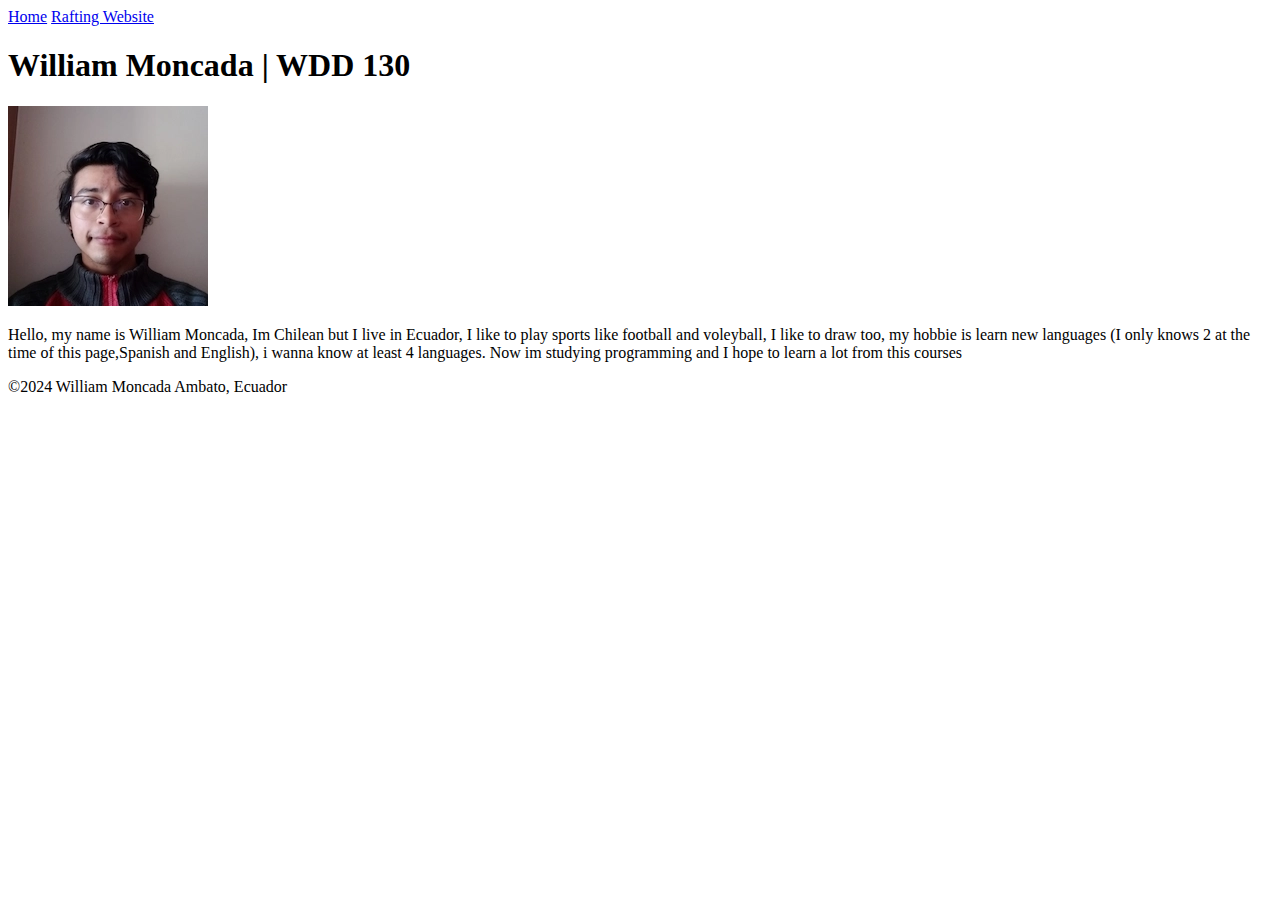
==== index.html @ 0bea443c "first commit" ====
<!DOCTYPE html>
<html lang="en-US">
    <head>
        <meta charset="utf-8">
        <meta name="viewport" content="width=device-width,initial-scale=1.0">
        <title>William Moncada|WDD130</title>
    </head>
    <body>
        <header>
            <nav>
                <a href="#">Home</a>
                <a href="wwr/">Rafting Website</a>
            </nav>
        </header>
        <main>
            <h1>William Moncada | WDD 130</h1>
            <img src="images/profile.webp" alt="Hello, my name is William Moncada" width="200">
            <p>Hello, my name is William Moncada, Im Chilean but I live in Ecuador, I like to play sports like football and voleyball, I like to draw too, 
               my hobbie is learn new languages (I only knows 2 at the time of this page,Spanish and English), i wanna know at least 4 languages. 
               Now im studying programming and I hope to learn a lot from this courses
            </p>
        </main>
        <footer>
            <p>&copy;2024  William Moncada  Ambato, Ecuador</p>
        </footer>
    </body>
</html>
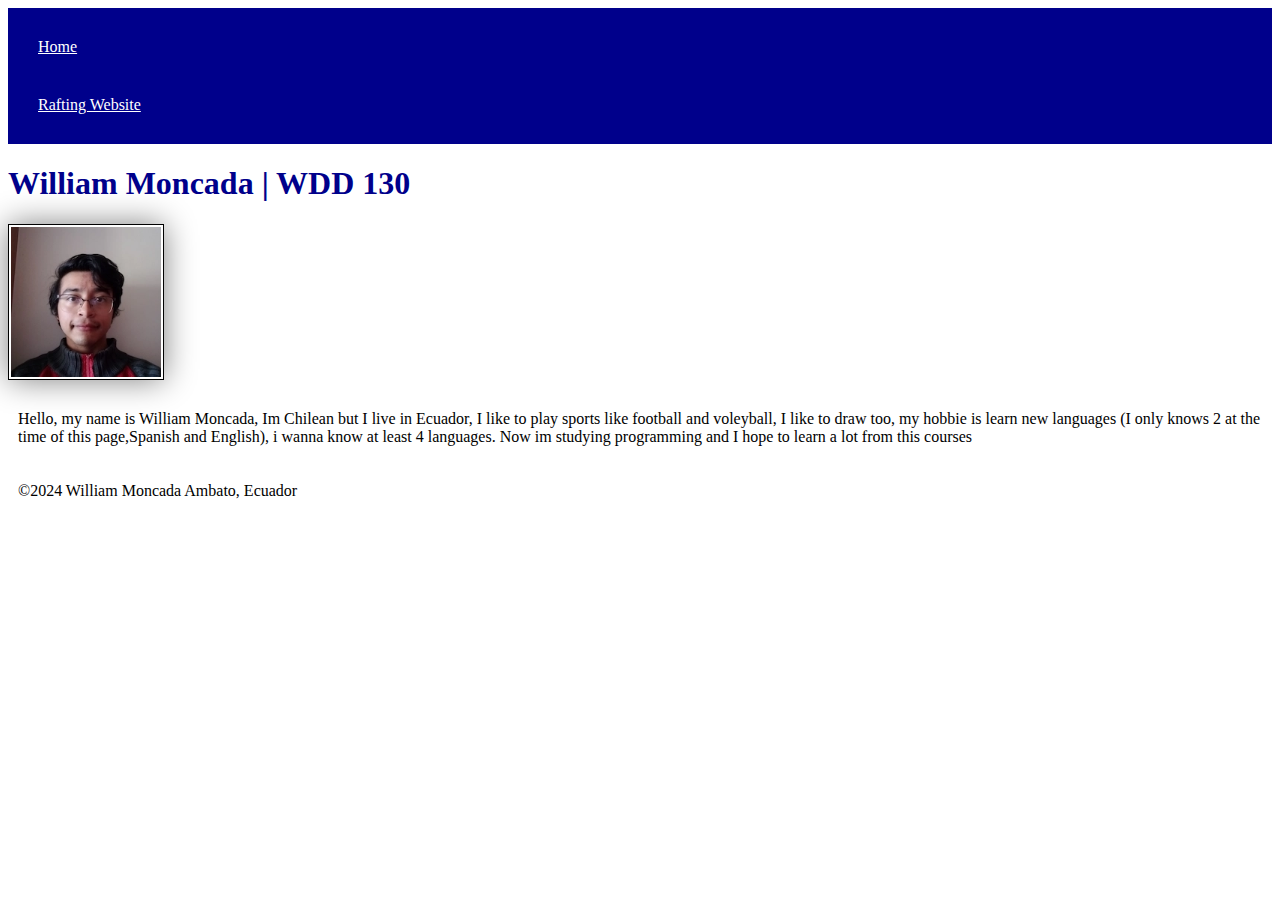
==== commit 13cf59a6: "index" ====
--- a/index.html
+++ b/index.html
@@ -1,9 +1,10 @@
 <!DOCTYPE html>
 <html lang="en-US">
-    <head>
+    <head>        
         <meta charset="utf-8">
         <meta name="viewport" content="width=device-width,initial-scale=1.0">
-        <title>William Moncada|WDD130</title>
+        <title>William Moncada | WDD130</title>
+        <link rel="stylesheet" href="styles/styles.css"        
     </head>
     <body>
         <header>
--- a/styles/styles.css
+++ b/styles/styles.css
@@ -0,0 +1,5 @@
+nav{background-color: darkblue;padding: 10px;}
+nav a {color: white;display: block;padding: 20px;}
+h1 {color: darkblue;}
+img {width: 150px;height: auto;border: 1px solid black;padding: 2px;box-shadow: 0 0 30px gray;}
+p {padding: 10px;}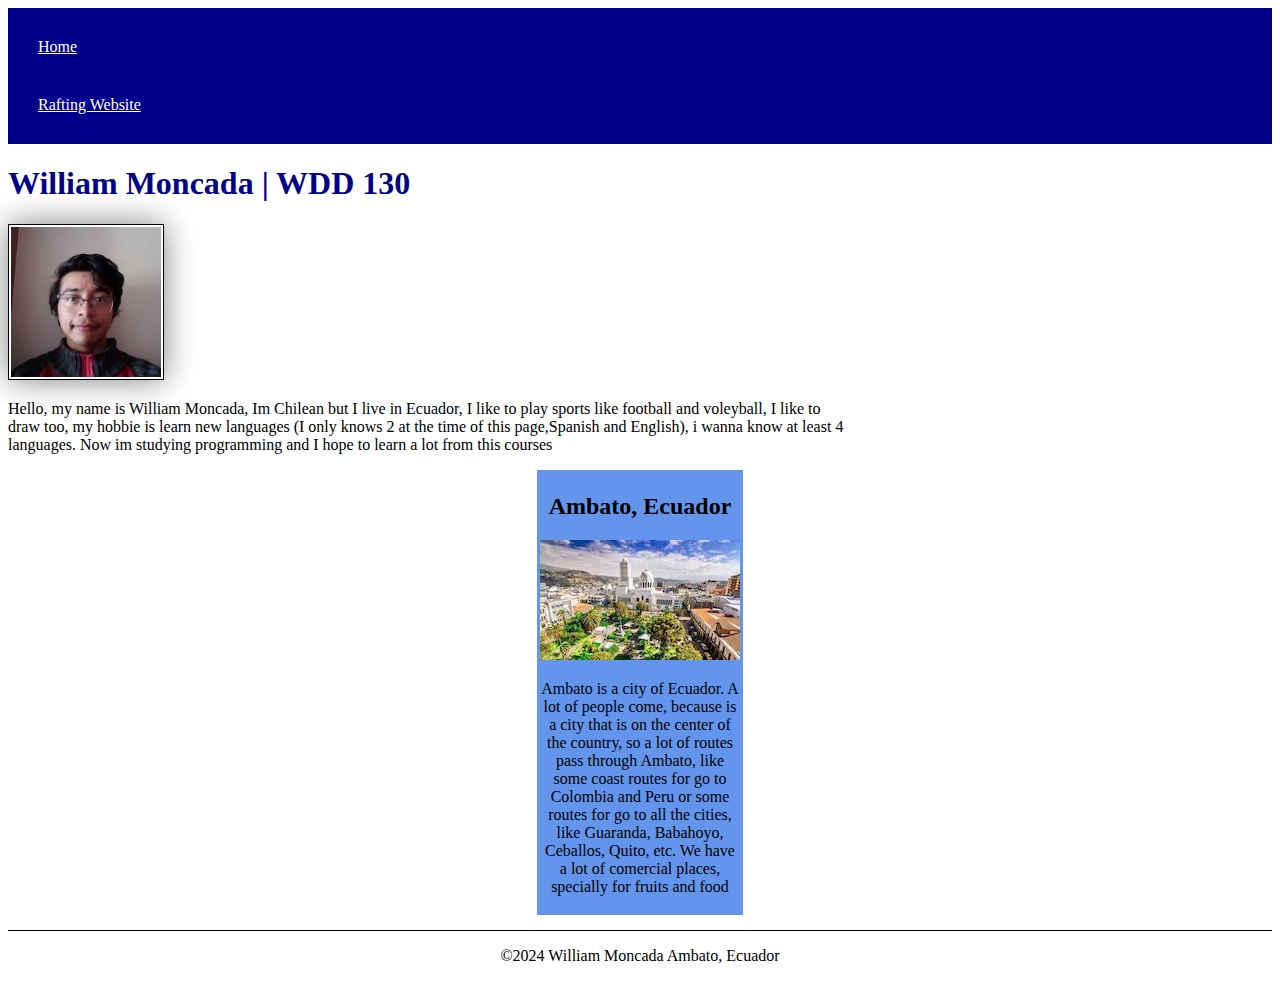
==== commit 6f3c659a: "Home Page" ====
--- a/index.html
+++ b/index.html
@@ -3,6 +3,8 @@
     <head>        
         <meta charset="utf-8">
         <meta name="viewport" content="width=device-width,initial-scale=1.0">
+        <meta name="description" content="Describe your home page here using keywords like name, the course, the purpose of the page.">
+        <meta name="author" content="William Moncada">
         <title>William Moncada | WDD130</title>
         <link rel="stylesheet" href="styles/styles.css"        
     </head>
@@ -21,6 +23,11 @@
                Now im studying programming and I hope to learn a lot from this courses
             </p>
         </main>
+        <aside>
+            <h2>Ambato, Ecuador</h2>
+            <img src="images/ambato-ecuador.webp" alt="The center of the Ambato city" width="200">
+            <p>Ambato is a city of Ecuador. A lot of people come, because is a city that is on the center of the country, so a lot of routes pass through Ambato, like some coast routes for go to Colombia and Peru or some routes for go to all the cities, like Guaranda, Babahoyo, Ceballos, Quito, etc. We have a lot of comercial places, specially for fruits and food</p> 
+        </aside>
         <footer>
             <p>&copy;2024  William Moncada  Ambato, Ecuador</p>
         </footer>
--- a/styles/styles.css
+++ b/styles/styles.css
@@ -1,5 +1,9 @@
 nav{background-color: darkblue;padding: 10px;}
 nav a {color: white;display: block;padding: 20px;}
 h1 {color: darkblue;}
-img {width: 150px;height: auto;border: 1px solid black;padding: 2px;box-shadow: 0 0 30px gray;}
-p {padding: 10px;}+main img {width: 150px;height: auto;border: 1px solid black;padding: 2px;box-shadow: 0 0 30px gray;}
+p {padding: 0;}
+main {max-width: 840px;}
+aside {width: 200px;margin: auto;border: 1px solid rgba(0,0,0,0,2);/* 1 */;padding: 3px;background-color: cornflowerblue;text-align: center;}
+aside img {width: 200px;height: auto;}
+footer {margin-top: 15px;border-top: 1px solid #000;text-align: center;}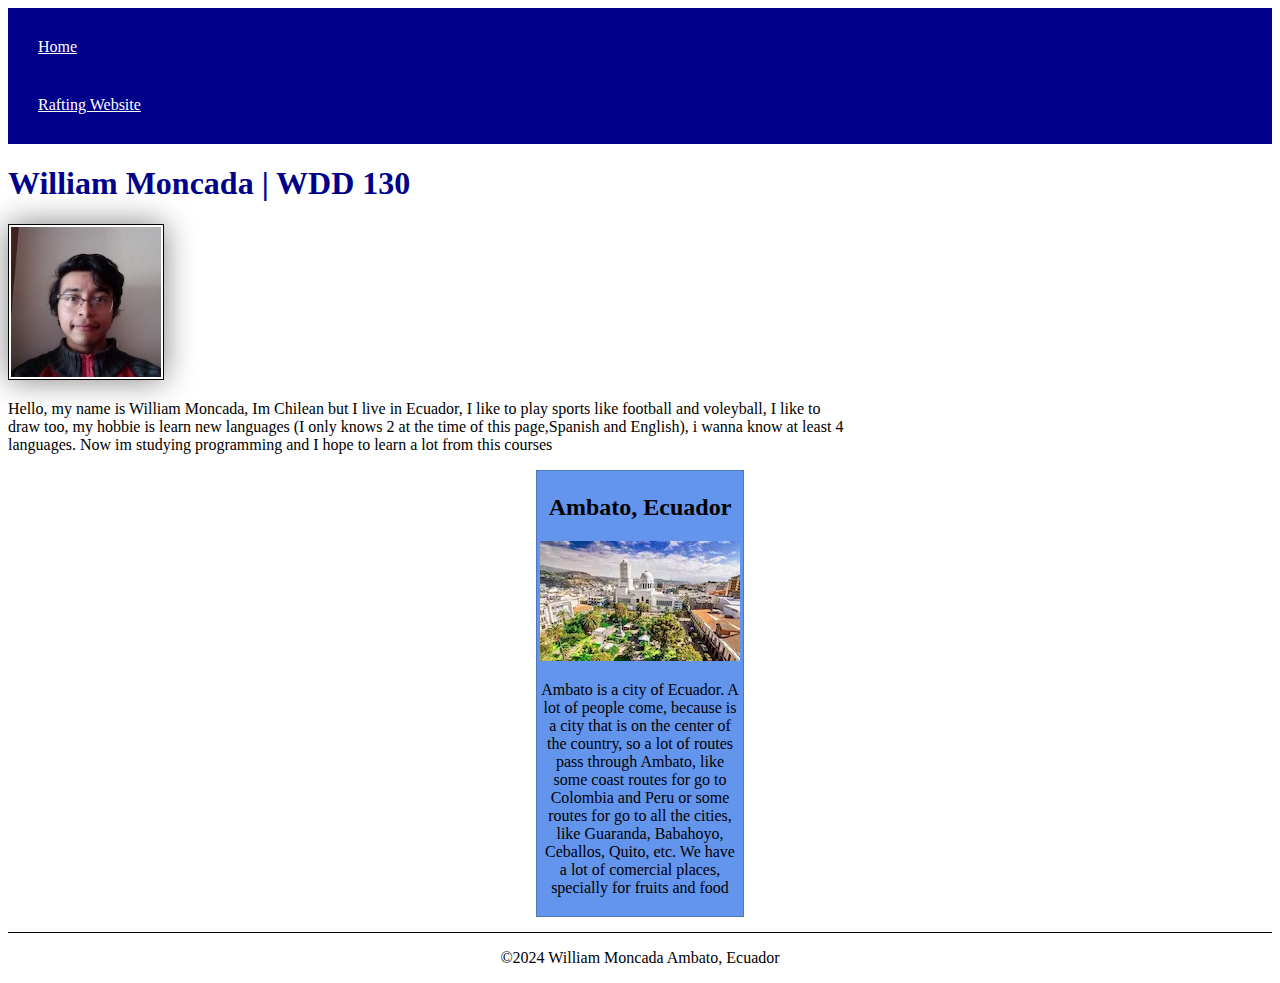
==== commit bce4a943: "New Home Page" ====
--- a/index.html
+++ b/index.html
@@ -5,8 +5,8 @@
         <meta name="viewport" content="width=device-width,initial-scale=1.0">
         <meta name="description" content="Describe your home page here using keywords like name, the course, the purpose of the page.">
         <meta name="author" content="William Moncada">
-        <title>William Moncada | WDD130</title>
-        <link rel="stylesheet" href="styles/styles.css"        
+        <title>William Moncada | WDD 130</title>
+        <link rel="stylesheet" href="styles/styles.css">        
     </head>
     <body>
         <header>
--- a/styles/styles.css
+++ b/styles/styles.css
@@ -4,6 +4,6 @@
 main img {width: 150px;height: auto;border: 1px solid black;padding: 2px;box-shadow: 0 0 30px gray;}
 p {padding: 0;}
 main {max-width: 840px;}
-aside {width: 200px;margin: auto;border: 1px solid rgba(0,0,0,0,2);/* 1 */;padding: 3px;background-color: cornflowerblue;text-align: center;}
+aside {width: 200px;margin: auto;border: 1px solid rgba(0,0,0,0.2);/* 1 */;padding: 3px;background-color: cornflowerblue;text-align: center;}
 aside img {width: 200px;height: auto;}
 footer {margin-top: 15px;border-top: 1px solid #000;text-align: center;}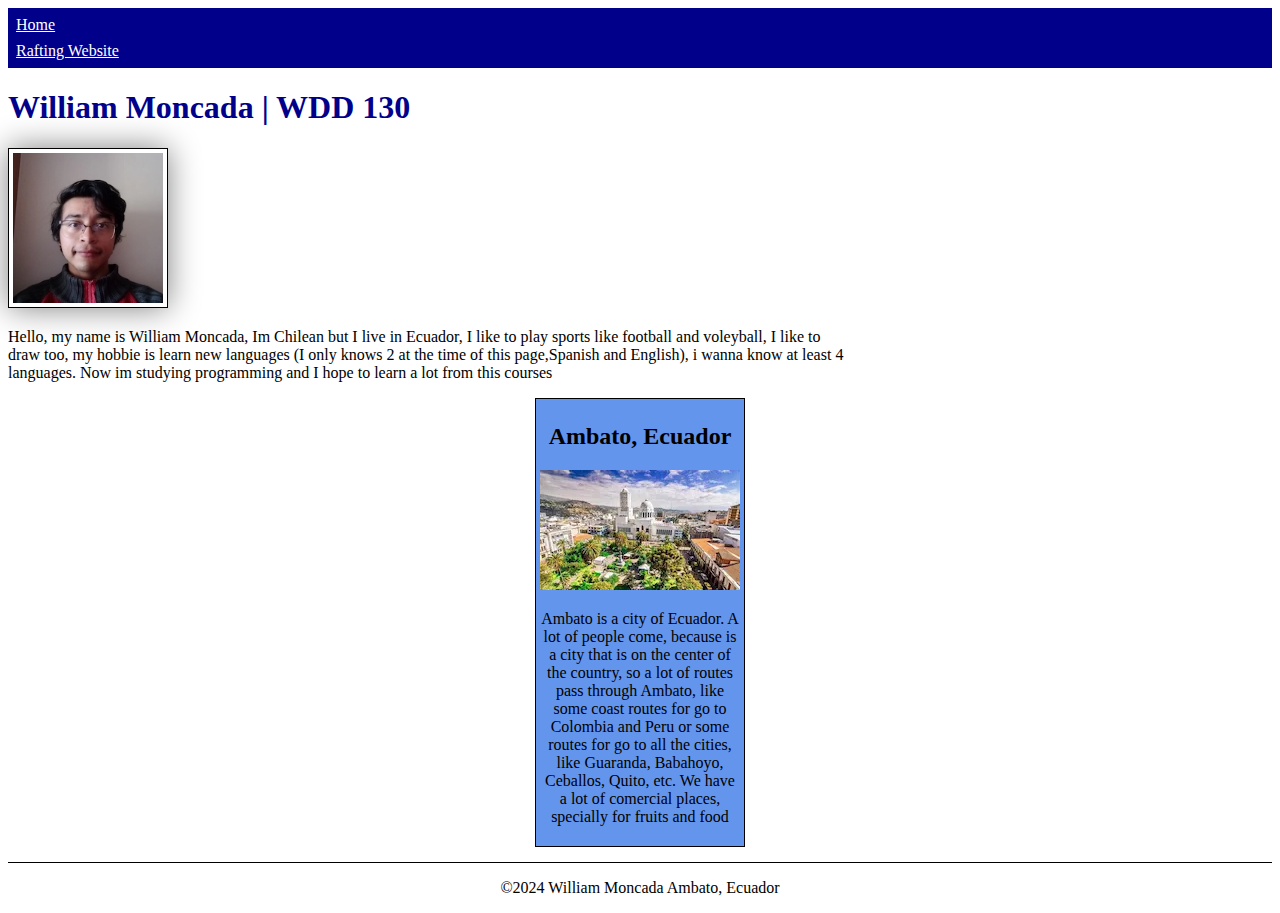
==== commit 33b2ea5f: "wwr2" ====
--- a/index.html
+++ b/index.html
@@ -3,7 +3,7 @@
     <head>        
         <meta charset="utf-8">
         <meta name="viewport" content="width=device-width,initial-scale=1.0">
-        <meta name="description" content="Describe your home page here using keywords like name, the course, the purpose of the page.">
+        <meta name="description" content="William Moncada, Ambato, Ecuador, Home Page.">
         <meta name="author" content="William Moncada">
         <title>William Moncada | WDD 130</title>
         <link rel="stylesheet" href="styles/styles.css">        
@@ -12,7 +12,7 @@
         <header>
             <nav>
                 <a href="#">Home</a>
-                <a href="wwr/">Rafting Website</a>
+                <a href="/wwr/home.html">Rafting Website</a>
             </nav>
         </header>
         <main>
--- a/styles/styles.css
+++ b/styles/styles.css
@@ -1,9 +1,10 @@
-nav{background-color: darkblue;padding: 10px;}
-nav a {color: white;display: block;padding: 20px;}
+:root {--padding:4px; --border: 1px solid black; --text-align: center;}
+nav{background-color: darkblue;padding: var(--padding);}
+nav a {color: white;display: block;padding: var(--padding);}
 h1 {color: darkblue;}
-main img {width: 150px;height: auto;border: 1px solid black;padding: 2px;box-shadow: 0 0 30px gray;}
+main img {width: 150px;height: auto;border: 1px solid black;padding: var(--padding);box-shadow: 0 0 30px gray;}
 p {padding: 0;}
 main {max-width: 840px;}
-aside {width: 200px;margin: auto;border: 1px solid rgba(0,0,0,0.2);/* 1 */;padding: 3px;background-color: cornflowerblue;text-align: center;}
+aside {width: 200px;margin: auto;border: var(--border);/* 1 */;padding: var(--padding);background-color: cornflowerblue;text-align: var(--text-align);}
 aside img {width: 200px;height: auto;}
-footer {margin-top: 15px;border-top: 1px solid #000;text-align: center;}+footer {margin-top: 15px;border-top: 1px solid #000;text-align: var(--text-align);}